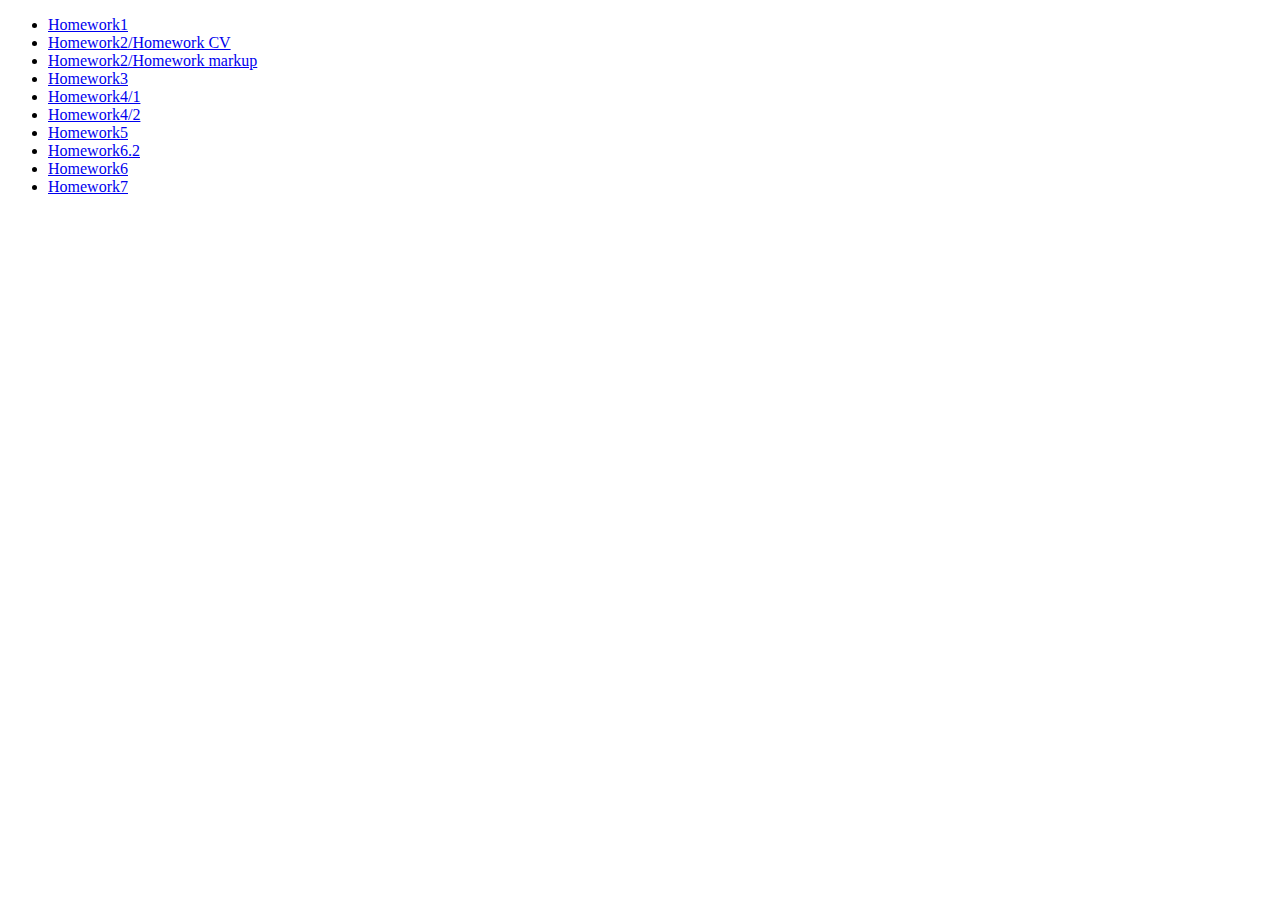
==== index.html @ 169a85d8 "Index.html-added" ====
<!DOCTYPE html>
<html lang="en">
  <head>
    <meta charset="UTF-8" />
    <meta http-equiv="X-UA-Compatible" content="IE=edge" />
    <meta name="viewport" content="width=device-width, initial-scale=1.0" />
    <title>Homeworks HTML&CSS</title>
  </head>
  <body>
    <ul>
      <li><a href="Homework1/index.html">Homework1</a></li>
      <li>
        <a href="Homework2/Homework CV/index.html">Homework2/Homework CV</a>
      </li>
      <li>
        <a href="Homework2/Homework markup/index.html"
          >Homework2/Homework markup</a
        >
      </li>
      <li><a href="Homework3/index.html">Homework3</a></li>
      <li><a href="Homework4/1/index.html">Homework4/1</a></li>
      <li><a href="Homework4/2/index.html">Homework4/2</a></li>
      <li><a href="Homework5/index.html">Homework5</a></li>
      <li><a href="Homework6.2/index.html">Homework6.2</a></li>
      <li><a href="Homework6/Homework6.jpg">Homework6</a></li>
      <li><a href="Homework7/index.html">Homework7</a></li>
    </ul>
  </body>
</html>
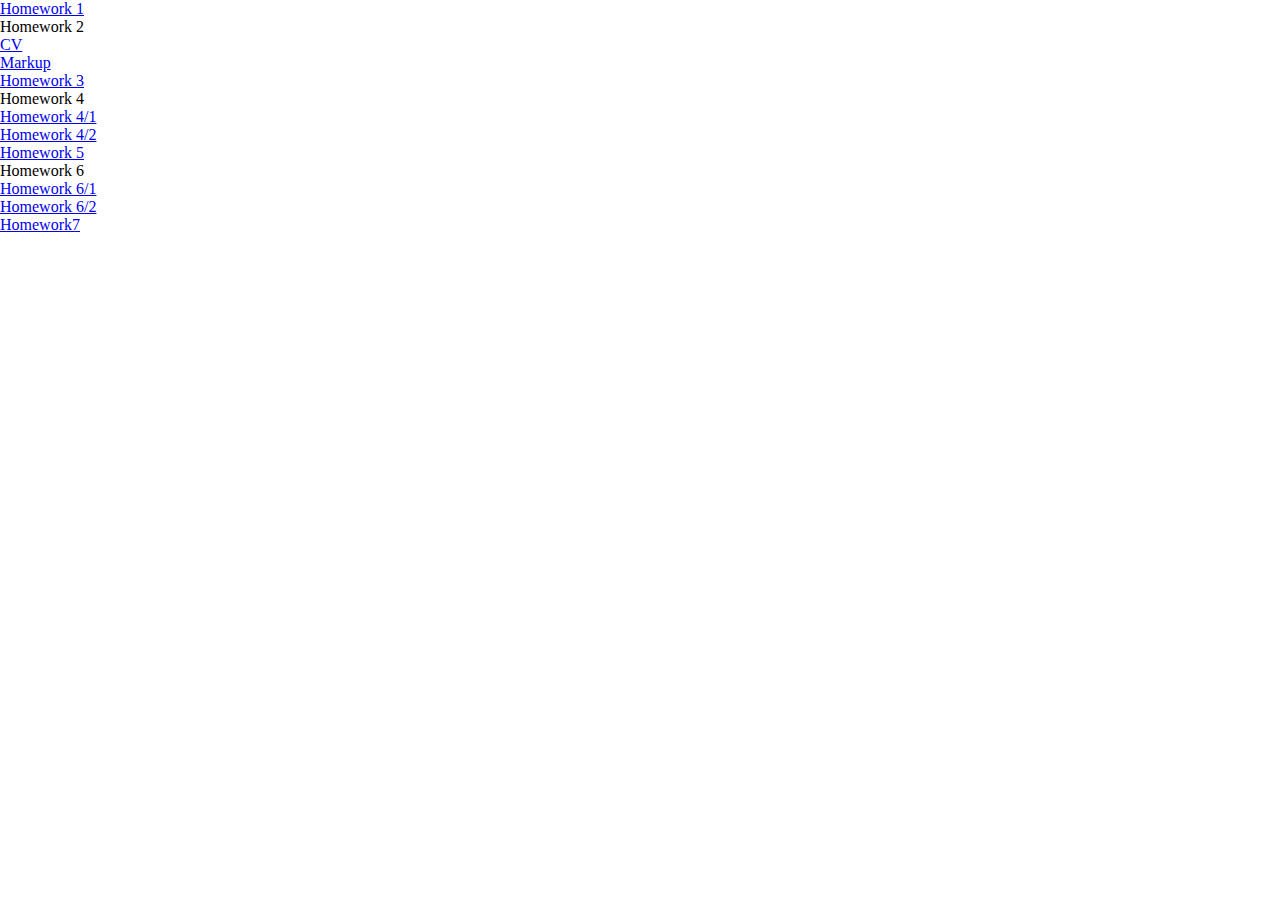
==== commit a24af007: "Mainpage.modified" ====
--- a/index.html
+++ b/index.html
@@ -5,25 +5,37 @@
     <meta http-equiv="X-UA-Compatible" content="IE=edge" />
     <meta name="viewport" content="width=device-width, initial-scale=1.0" />
     <title>Homeworks HTML&CSS</title>
+    <link rel="stylesheet" href="styles.css" />
   </head>
   <body>
-    <ul>
-      <li><a href="Homework1/index.html">Homework1</a></li>
-      <li>
-        <a href="Homework2/Homework CV/index.html">Homework2/Homework CV</a>
-      </li>
-      <li>
-        <a href="Homework2/Homework markup/index.html"
-          >Homework2/Homework markup</a
-        >
-      </li>
-      <li><a href="Homework3/index.html">Homework3</a></li>
-      <li><a href="Homework4/1/index.html">Homework4/1</a></li>
-      <li><a href="Homework4/2/index.html">Homework4/2</a></li>
-      <li><a href="Homework5/index.html">Homework5</a></li>
-      <li><a href="Homework6.2/index.html">Homework6.2</a></li>
-      <li><a href="Homework6/Homework6.jpg">Homework6</a></li>
-      <li><a href="Homework7/index.html">Homework7</a></li>
-    </ul>
+    <div class="maincontainer">
+      <ul class="level1">
+        <li><a href="Homework1/index.html">Homework 1</a></li>
+        <li>
+          <span>Homework 2</span>
+          <ul class="level2">
+            <li><a href="Homework2/Homework CV/index.html">CV</a></li>
+            <li><a href="Homework2/Homework markup/index.html">Markup</a></li>
+          </ul>
+        </li>
+        <li><a href="Homework3/index.html">Homework 3</a></li>
+        <li>
+          <span>Homework 4</span>
+          <ul class="level2">
+            <li><a href="Homework4/1/index.html">Homework 4/1</a></li>
+            <li><a href="Homework4/2/index.html">Homework 4/2</a></li>
+          </ul>
+        </li>
+        <li><a href="Homework5/index.html">Homework 5</a></li>
+        <li>
+          <span>Homework 6</span>
+          <ul class="level2">
+            <li><a href="Homework6/Homework6.jpg">Homework 6/1</a></li>
+            <li><a href="Homework6.2/index.html">Homework 6/2</a></li>
+          </ul>
+        </li>
+        <li><a href="Homework7/index.html">Homework7</a></li>
+      </ul>
+    </div>
   </body>
 </html>
--- a/styles.css
+++ b/styles.css
@@ -0,0 +1,7 @@
+*,
+*::before,
+*::after {
+  margin: 0;
+  padding: 0;
+  box-sizing: border-box;
+}
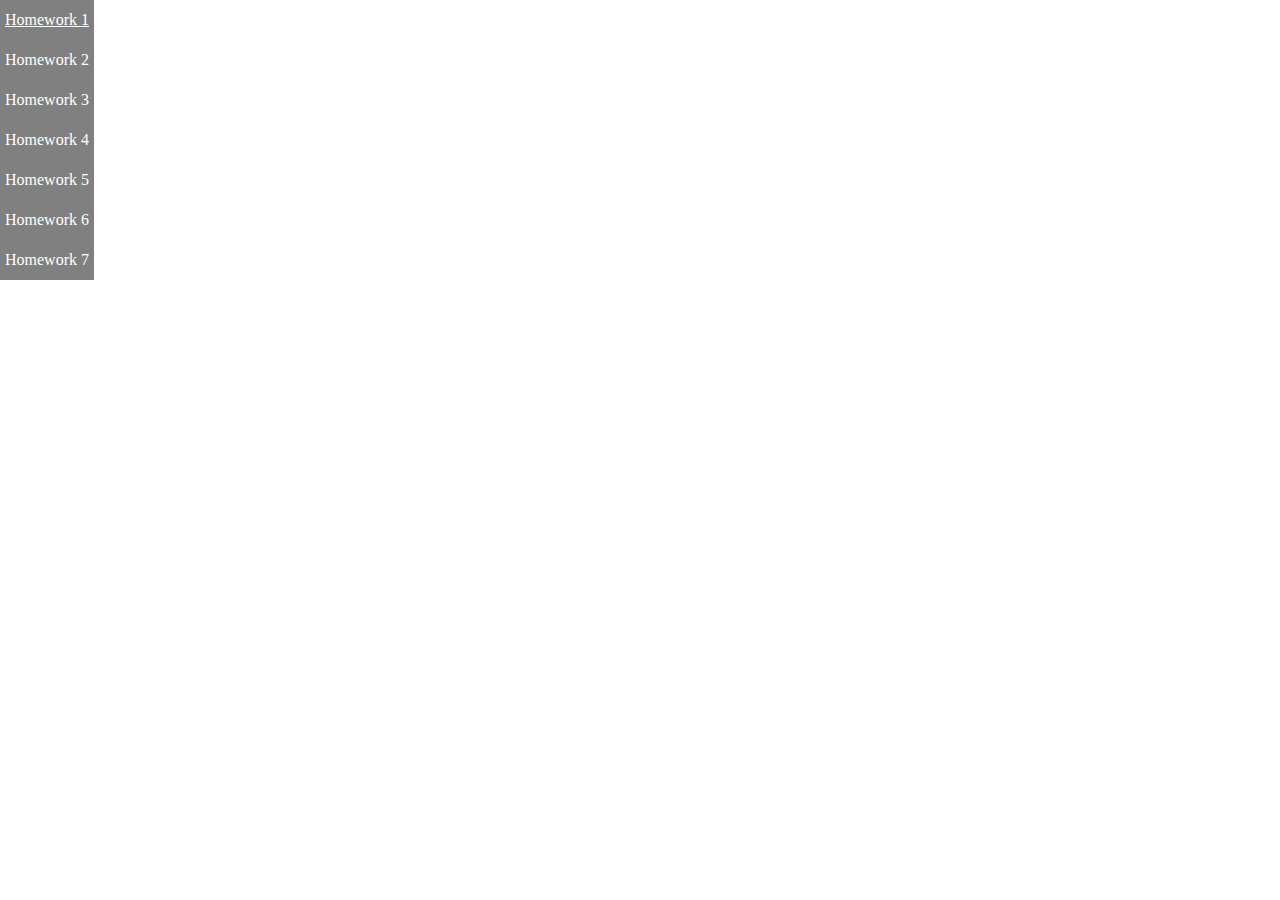
==== commit 3ef9c040: "Mainpage.styles.modified.alpha" ====
--- a/index.html
+++ b/index.html
@@ -10,31 +10,45 @@
   <body>
     <div class="maincontainer">
       <ul class="level1">
-        <li><a href="Homework1/index.html">Homework 1</a></li>
+        <li><a href="Homework1/index.html" target="_blank">Homework 1</a></li>
         <li>
           <span>Homework 2</span>
           <ul class="level2">
-            <li><a href="Homework2/Homework CV/index.html">CV</a></li>
-            <li><a href="Homework2/Homework markup/index.html">Markup</a></li>
+            <li>
+              <a href="Homework2/Homework CV/index.html" target="_blank">CV</a>
+            </li>
+            <li>
+              <a href="Homework2/Homework markup/index.html" target="_blank"
+                >Markup</a
+              >
+            </li>
           </ul>
         </li>
-        <li><a href="Homework3/index.html">Homework 3</a></li>
+        <li><a href="Homework3/index.html" target="_blank">Homework 3</a></li>
         <li>
           <span>Homework 4</span>
           <ul class="level2">
-            <li><a href="Homework4/1/index.html">Homework 4/1</a></li>
-            <li><a href="Homework4/2/index.html">Homework 4/2</a></li>
+            <li>
+              <a href="Homework4/1/index.html" target="_blank">Homework 4/1</a>
+            </li>
+            <li>
+              <a href="Homework4/2/index.html" target="_blank">Homework 4/2</a>
+            </li>
           </ul>
         </li>
-        <li><a href="Homework5/index.html">Homework 5</a></li>
+        <li><a href="Homework5/index.html" target="_blank">Homework 5</a></li>
         <li>
           <span>Homework 6</span>
           <ul class="level2">
-            <li><a href="Homework6/Homework6.jpg">Homework 6/1</a></li>
-            <li><a href="Homework6.2/index.html">Homework 6/2</a></li>
+            <li>
+              <a href="Homework6/Homework6.jpg" target="_blank">Homework 6/1</a>
+            </li>
+            <li>
+              <a href="Homework6.2/index.html" target="_blank">Homework 6/2</a>
+            </li>
           </ul>
         </li>
-        <li><a href="Homework7/index.html">Homework7</a></li>
+        <li><a href="Homework7/index.html" target="_blank">Homework 7</a></li>
       </ul>
     </div>
   </body>
--- a/styles.css
+++ b/styles.css
@@ -5,3 +5,43 @@
   padding: 0;
   box-sizing: border-box;
 }
+
+.maincontainer {
+  width: max-content;
+}
+
+ul {
+  list-style: none;
+  background-color: gray;
+  color: white;
+}
+
+li {
+  display: block;
+  width: max-content;
+  line-height: 30px;
+  padding: 5px;
+  position: relative;
+  width: max-content;
+}
+
+a {
+  text-decoration: none;
+  color: white;
+}
+
+.level2 {
+  display: none;
+}
+
+li:hover span,
+li:hover a {
+  text-decoration: underline;
+}
+
+.level1 > li:hover .level2 {
+  display: block;
+  position: absolute;
+  left: 100%;
+  top: 0;
+}
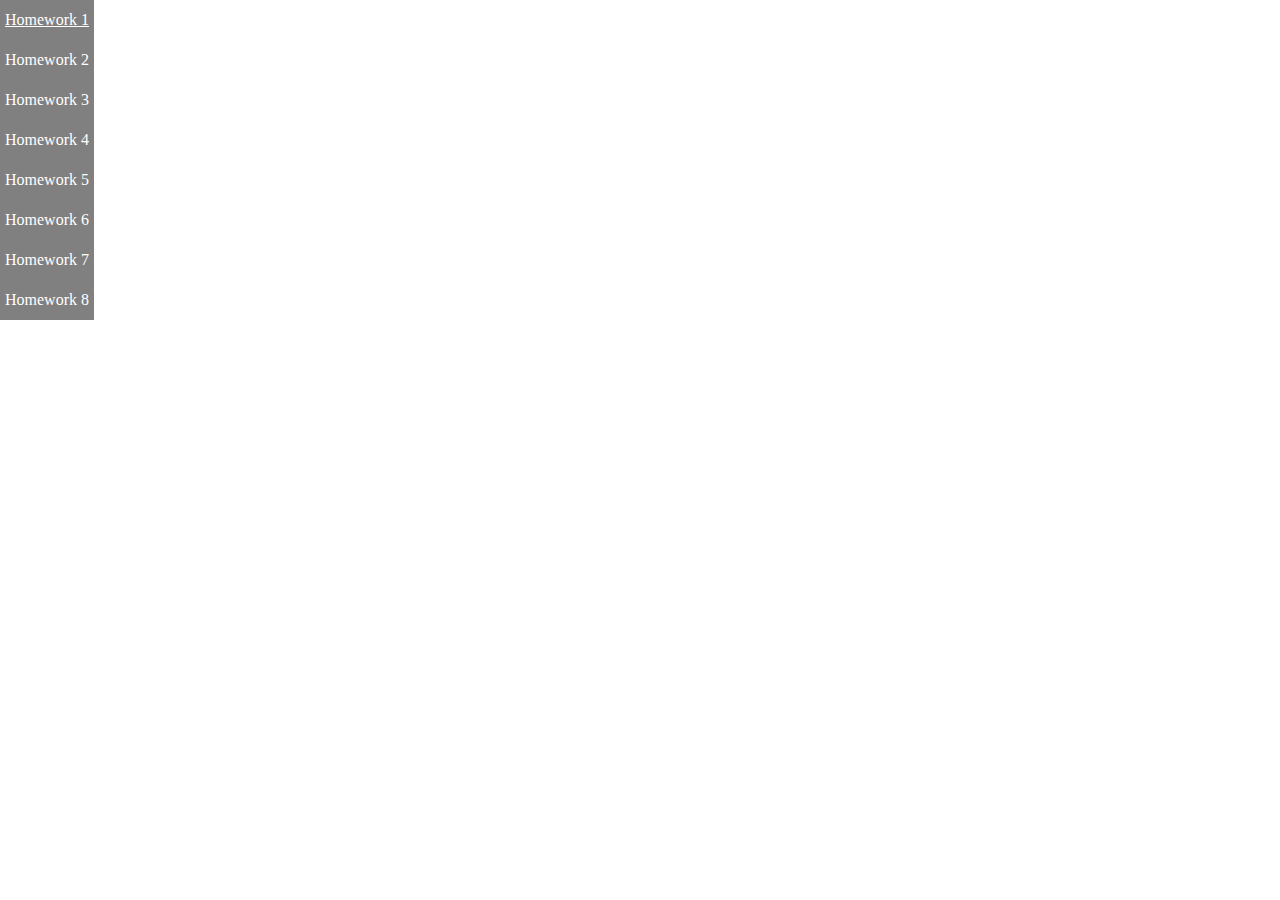
==== commit 373ae67c: "html&css hw8 done" ====
--- a/index.html
+++ b/index.html
@@ -49,6 +49,21 @@
           </ul>
         </li>
         <li><a href="Homework7/index.html" target="_blank">Homework 7</a></li>
+        <li>
+          <span>Homework 8</span>
+          <ul class="level2">
+            <li>
+              <a href="Homework8/index.html" target="_blank"
+                >Homework 8 index</a
+              >
+            </li>
+            <li>
+              <a href="Homework8/our_pets.html" target="_blank"
+                >Homework 8 our pets</a
+              >
+            </li>
+          </ul>
+        </li>
       </ul>
     </div>
   </body>
--- a/styles.css
+++ b/styles.css
@@ -22,7 +22,6 @@
   line-height: 30px;
   padding: 5px;
   position: relative;
-  width: max-content;
 }
 
 a {
